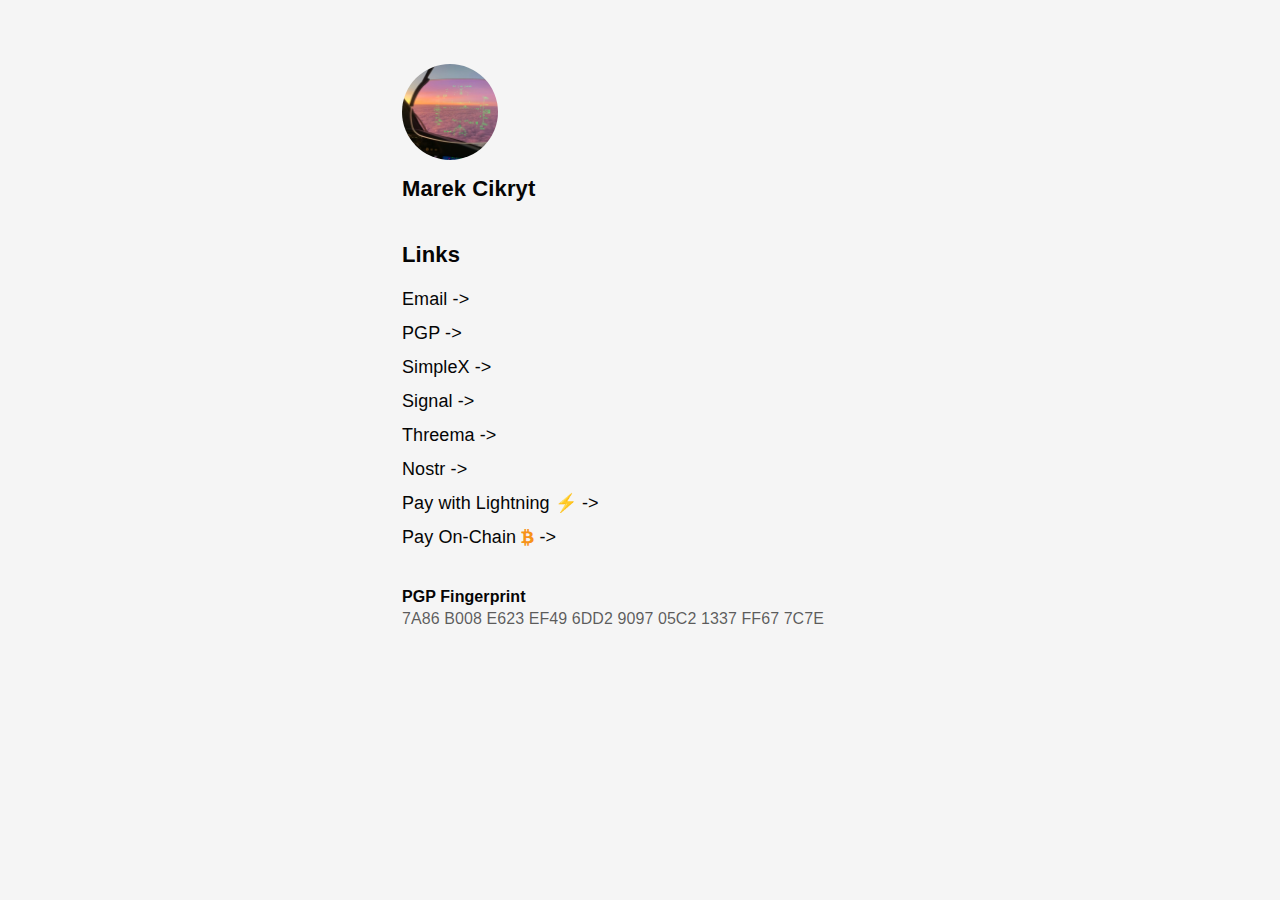
==== index.html @ b45f5aa3 "Add files via upload" ====
<!DOCTYPE html>
<html lang="en">
<head>
    <meta charset="UTF-8">
    <meta name="robots" content="noindex,nofollow"/>
    <meta name="viewport" content="width=device-width, initial-scale=1.0">
    <meta http-equiv="X-UA-Compatible" content="ie=edge">
    <link rel="stylesheet" href="https://use.fontawesome.com/releases/v5.4.1/css/all.css" integrity="sha384-5sAR7xN1Nv6T6+dT2mhtzEpVJvfS3NScPQTrOxhwjIuvcA67KV2R5Jz6kr4abQsz" crossorigin="anonymous">
    <link rel="stylesheet" href="https://maxcdn.bootstrapcdn.com/font-awesome/4.4.0/css/font-awesome.min.css">
    <link rel="stylesheet" href="style.css">
    <title>cikryt.com</title>
    <meta name="description" content="cikryt.com"/>
</head>
<body>
    <div id="content">
        <div class="section">
            <img src="image.jpg" class="me">
            <h1>Marek Cikryt</h1>
        </div>
        <div class="section links">
            <h6>Links</h6>
                <a href="mailto:marek@cikryt.com" class="link">Email -></a>
                <a href="https://cikryt.com/pubkey.asc" class="link">PGP -></a>
                <a href="https://simplex.chat/contact#/?v=1-2&smp=smp%3A%2F%2F1OwYGt-yqOfe2IyVHhxz3ohqo3aCCMjtB-8wn4X_aoY%3D%40smp11.simplex.im%2Fjy0fNLYOI8arJKkYj6YaVOEyTA0PTxq4%23%2F%3Fv%3D1-2%26dh%3DMCowBQYDK2VuAyEAe5wbzKzLFcP1qhDKxElcNEQLl0sasW3ijj2ZBh_Y7jA%253D%26srv%3D6ioorbm6i3yxmuoezrhjk6f6qgkc4syabh7m3so74xunb5nzr4pwgfqd.onion" class="link">SimpleX -></a>
                <a href="https://signal.me/#eu/dGfk8Nb_Y38iD1Rc19YJ4zRJgpHHkZyQXqDNYlVRcIvUmXHiBOpDAJgzLlg-yvHG" class="link">Signal -></a>
                <a href="https://threema.id/RENU979T" class="link">Threema -></a>
                <a href="nostr:npub1urrcgazkz83t60tjn0p2x7z9cdk3kgxdu5xffrwzq92wtq3uzk9q6d33aj" class="link">Nostr -></a>
                <a href="lightning:[pay@cikryt.com]" class="link">Pay with Lightning ⚡ -></a>
                <a href="bitcoin:bc1q93r2lx86q92lx3yhxuwjsyytutmzrahezg2jxu" class="link">Pay On-Chain <i class="fa fa-btc" style="color:#F7931A;"></i> -></a>
        </div>
        <div class="section">
            <h3>PGP Fingerprint</h3>
            <p>7A86 B008 E623 EF49 6DD2 9097 05C2 1337 FF67 7C7E</p>
        </div>
    </div>
</body>
</html>
---- style.css ----
@import url('https://fonts.googleapis.com/css?family=Roboto');
@supports (font-variation-settings: normal) {
  html { font-family: 'Roboto var', sans-serif; }
* {
	margin: 0;
	padding: 0;
	list-style: none;
	text-decoration: none;
	box-sizing: border-box;
	letter-spacing: .005em;
        font-variant-ligatures: contextual;
        -moz-font-feature-settings: 'calt';
        -webkit-font-feature-settings: 'calt';
        font-feature-settings: 'calt';
}
body {
	background: #f5f5f5;
	color: #050505;
	-webkit-font-smoothing: antialiased;
}
a {
	color: inherit;
}
a:hover {
	text-decoration: underline;
}
#content {
	max-width: 540px;
	margin: 0 auto;
	padding: 64px 32px;
}
.section {
	margin-bottom: 40px;
}
.section:last-of-type {
	border-bottom: 0;
	padding-bottom: 0;
	margin-bottom: 0;
}
.me {
	width: 96px;
	height: 96px;
	border-radius: 48px;
	margin-bottom: 12px;
}
h1 {
	font-weight: 600;
	font-size: 22px;
	margin-bottom: 6px;
}
h2 {
	font-weight: 450;
	font-size: 18px;
	line-height: 22px;
}
.link {
	font-size: 18px;
	line-height: 18px;
	margin-right: 12px;
	font-weight: 450;
}
.links .link {
	margin-right: 0;
	display: block;
	margin-bottom: 16px;
}
h6 {
	font-weight: 600;
	font-size: 22px;
	margin-bottom: 22px;
}
h3 {
	font-weight: 600;
	font-size: 16px;
	line-height: 22px;
	margin-bottom: 2px;
}
p {
	font-size: 16px;
	font-weight: 450;
	color: rgba(0, 0, 0, .64);
}
ul li {
	margin-bottom: 32px;
}
ul li:last-of-type {
	margin-bottom: 0;
}
@media screen and (max-width:400px) {
    p {
	line-height: 26px;
    }
    .long {
	line-height: 32px;
	margin-top: -4px;
	margin-bottom: 12px !important;
    }
}
h2.logo {
	display: inline-block;
}
svg.logo {
	display: inline-block;
	position: absolute;
	margin-top: .07em;
	margin-left: .35em;
}
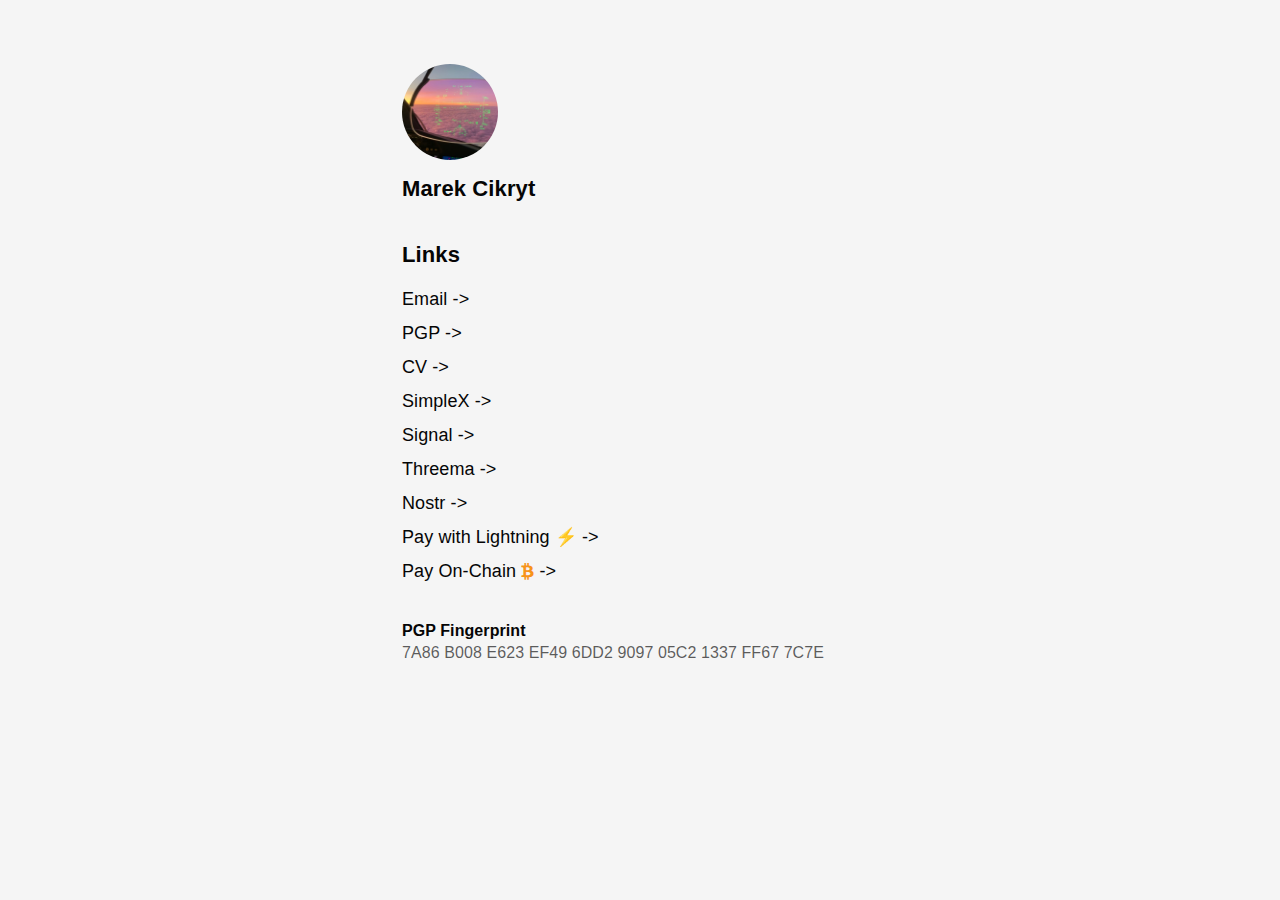
==== commit 0140cb3d: "Update index.html" ====
--- a/index.html
+++ b/index.html
@@ -21,6 +21,7 @@
             <h6>Links</h6>
                 <a href="mailto:marek@cikryt.com" class="link">Email -></a>
                 <a href="https://cikryt.com/pubkey.asc" class="link">PGP -></a>
+                <a href="https://marek.cikryt.com" class="link">CV -></a>
                 <a href="https://simplex.chat/contact#/?v=1-2&smp=smp%3A%2F%2F1OwYGt-yqOfe2IyVHhxz3ohqo3aCCMjtB-8wn4X_aoY%3D%40smp11.simplex.im%2Fjy0fNLYOI8arJKkYj6YaVOEyTA0PTxq4%23%2F%3Fv%3D1-2%26dh%3DMCowBQYDK2VuAyEAe5wbzKzLFcP1qhDKxElcNEQLl0sasW3ijj2ZBh_Y7jA%253D%26srv%3D6ioorbm6i3yxmuoezrhjk6f6qgkc4syabh7m3so74xunb5nzr4pwgfqd.onion" class="link">SimpleX -></a>
                 <a href="https://signal.me/#eu/dGfk8Nb_Y38iD1Rc19YJ4zRJgpHHkZyQXqDNYlVRcIvUmXHiBOpDAJgzLlg-yvHG" class="link">Signal -></a>
                 <a href="https://threema.id/RENU979T" class="link">Threema -></a>
